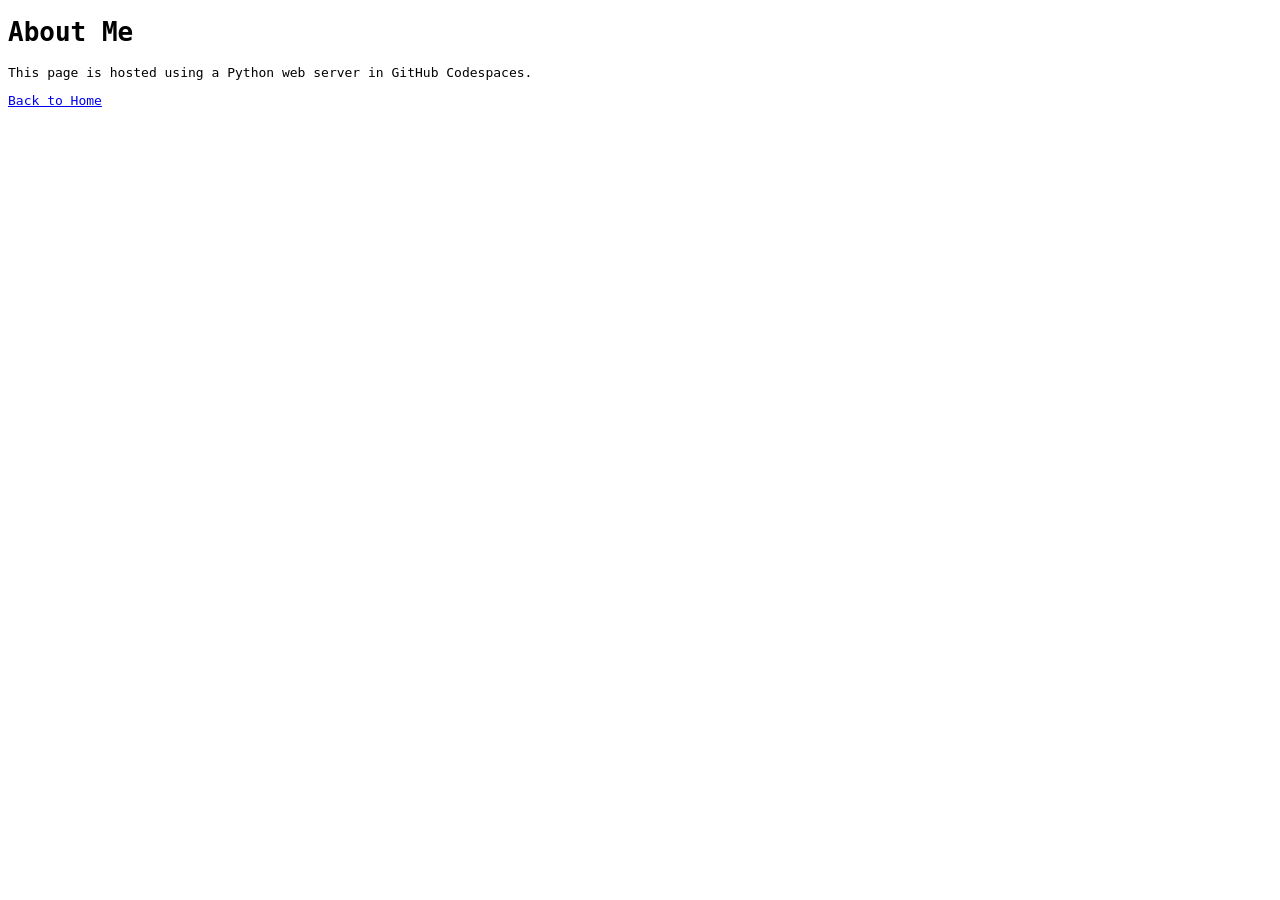
==== web/about.html @ 2497c983 "Create web server activity" ====
<!DOCTYPE html>
<html lang="en">
<head>
    <meta charset="UTF-8">
    <title>About Me</title>
    <style>
        * { font-family: monospace !important;}
    </style>
</head>
<body>
    <h1>About Me</h1>
    <p>This page is hosted using a Python web server in GitHub Codespaces.</p>
    <a href="index.html">Back to Home</a>
    
</body>

</html>
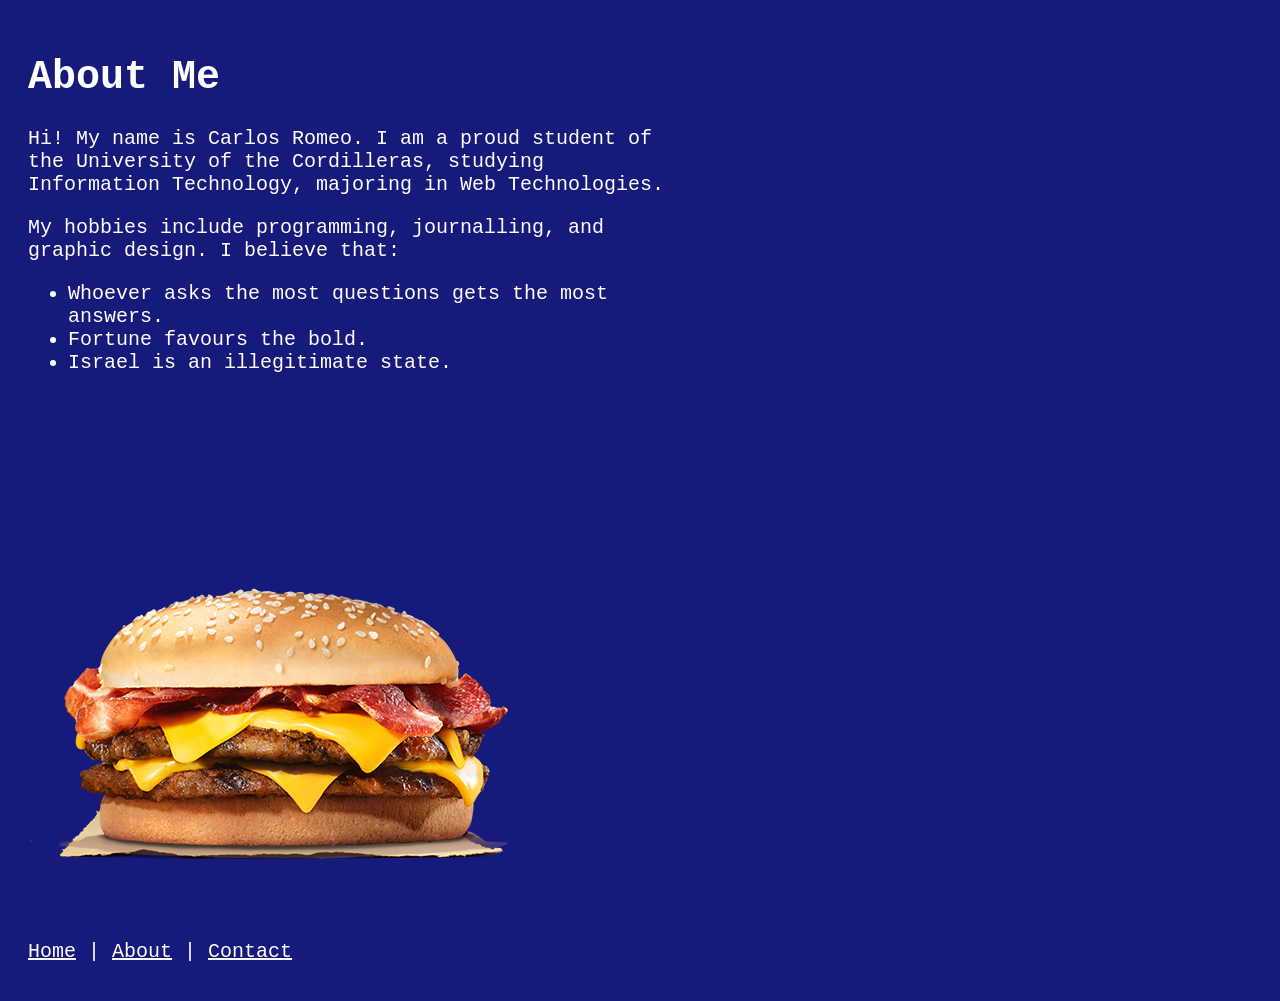
==== commit 7b2df5fe: "Challenge Task" ====
--- a/web/about.html
+++ b/web/about.html
@@ -3,15 +3,22 @@
 <head>
     <meta charset="UTF-8">
     <title>About Me</title>
-    <style>
-        * { font-family: monospace !important;}
-    </style>
+    <link rel="stylesheet" href="styles.css">
 </head>
 <body>
     <h1>About Me</h1>
-    <p>This page is hosted using a Python web server in GitHub Codespaces.</p>
-    <a href="index.html">Back to Home</a>
-    
+    <p>Hi! My name is Carlos Romeo. I am a proud student of the University of the Cordilleras, studying Information Technology, majoring in Web Technologies.</p>
+    <p>My hobbies include programming, journalling, and graphic design. I believe that:</p>
+    <ul>
+        <li>Whoever asks the most questions gets the most answers.</li>
+        <li>Fortune favours the bold.</li>
+        <li>Israel is an illegitimate state.</li>
+    </ul>    
 </body>
-
+<img src="burger.png" alt="A Double Bacon Cheeseburger from Burger King.">
+<nav>
+    <a href="index.html">Home</a> |
+    <a href="about.html">About</a> |
+    <a href="contact.html">Contact</a>
+</nav>
 </html>
--- a/web/styles.css
+++ b/web/styles.css
@@ -0,0 +1,18 @@
+html {
+    background-color: #151a7b;
+}
+
+body {
+    padding: 1em;
+    width: 50%;
+}
+
+* {
+    font-family: monospace !important;
+    font-size: 15pt;
+    color: white;
+}
+
+h1 {
+    font-size: 2em;
+}
